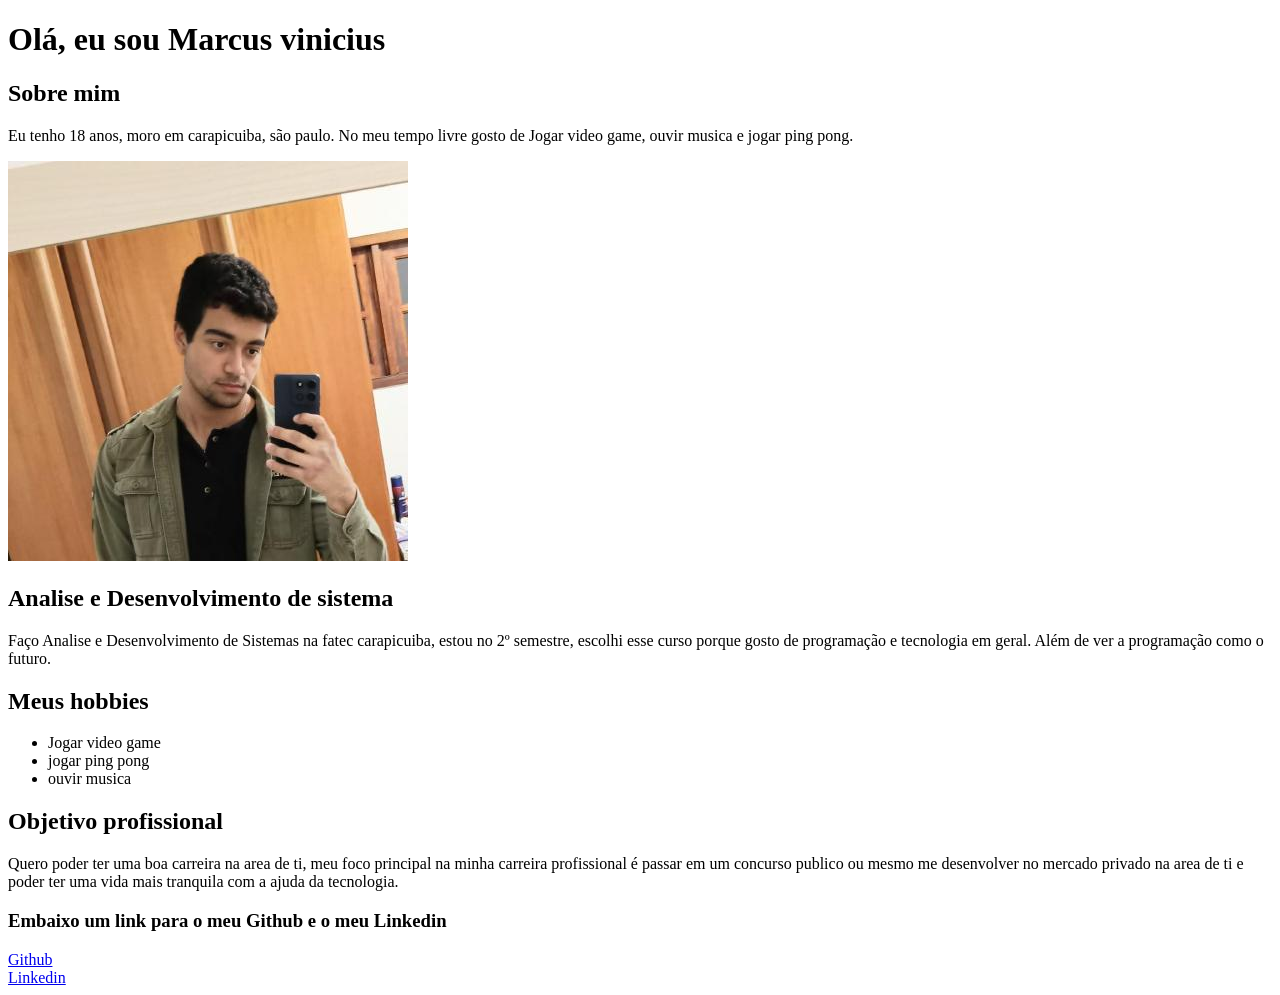
==== Aula-102/index.html @ 4d1165ce "Add files via upload" ====
<!DOCTYPE html>
<html lang="pt-br">
<head>
    <title>Página do Marcus Vinicius</title>
</head>
<body>
    <h1>Olá, eu sou Marcus vinicius</h1>

    <h2>Sobre mim</h2>
    <p>Eu tenho 18 anos, moro em carapicuiba, são paulo. No meu tempo livre gosto de Jogar video game, ouvir musica e jogar ping pong.</p>

    <img src="imagens/imagem.jpg" alt="minha foto">

    <h2>Analise e Desenvolvimento de sistema</h2>
    <p>Faço Analise e Desenvolvimento de Sistemas na fatec carapicuiba, estou no 2º semestre, escolhi esse curso porque gosto de programação e tecnologia em geral. Além de ver a programação como o futuro. </p>

    <h2>Meus hobbies</h2>
    <ul>
        <li>Jogar video game</li>
        <li>jogar ping pong</li>
        <li>ouvir musica</li>
    </ul>

    <h2>Objetivo profissional</h2>
    <p>Quero poder ter uma boa carreira na area de ti, meu foco principal na minha carreira profissional é passar em um concurso publico ou mesmo me desenvolver no mercado privado na area de ti e poder ter uma vida mais tranquila com a ajuda da tecnologia.</p>

    <h3>Embaixo um link para o meu Github e o meu Linkedin</h3>
    <a href="https://github.com/vini2008">Github</a>
    <br>
    <a href="https://www.linkedin.com/in/marcus-vinicius-1465263b5">Linkedin</a>
</body>
</html>
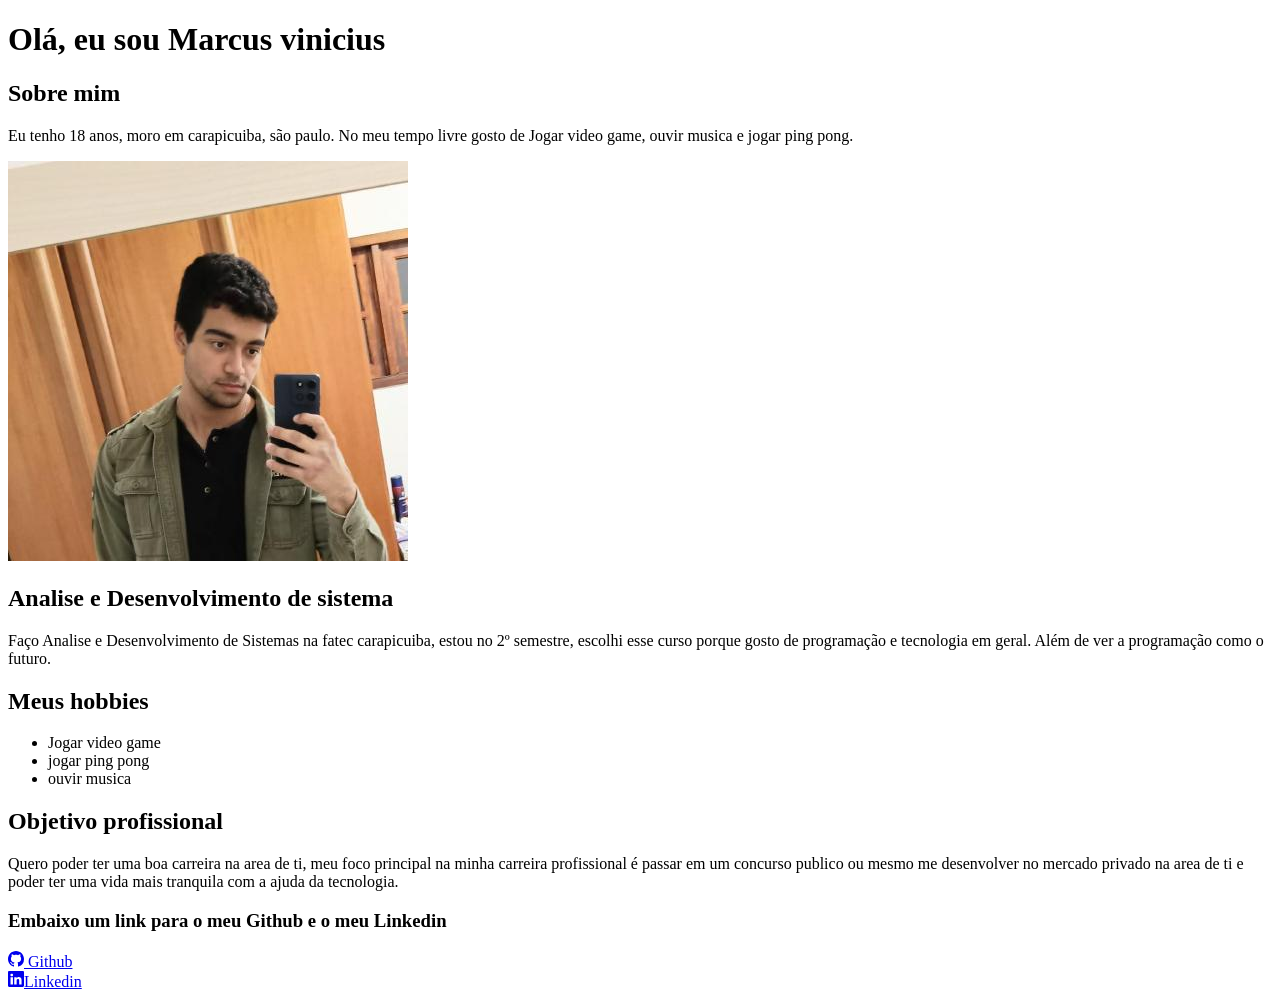
==== commit 7da7234c: "Add files via upload" ====
--- a/Aula-102/index.html
+++ b/Aula-102/index.html
@@ -25,8 +25,12 @@
     <p>Quero poder ter uma boa carreira na area de ti, meu foco principal na minha carreira profissional é passar em um concurso publico ou mesmo me desenvolver no mercado privado na area de ti e poder ter uma vida mais tranquila com a ajuda da tecnologia.</p>
 
     <h3>Embaixo um link para o meu Github e o meu Linkedin</h3>
-    <a href="https://github.com/vini2008">Github</a>
+    <a href="https://github.com/vini2008"><svg xmlns="http://www.w3.org/2000/svg" width="16" height="16" fill="currentColor" class="bi bi-github" viewBox="0 0 16 16">
+  <path d="M8 0C3.58 0 0 3.58 0 8c0 3.54 2.29 6.53 5.47 7.59.4.07.55-.17.55-.38 0-.19-.01-.82-.01-1.49-2.01.37-2.53-.49-2.69-.94-.09-.23-.48-.94-.82-1.13-.28-.15-.68-.52-.01-.53.63-.01 1.08.58 1.23.82.72 1.21 1.87.87 2.33.66.07-.52.28-.87.51-1.07-1.78-.2-3.64-.89-3.64-3.95 0-.87.31-1.59.82-2.15-.08-.2-.36-1.02.08-2.12 0 0 .67-.21 2.2.82.64-.18 1.32-.27 2-.27s1.36.09 2 .27c1.53-1.04 2.2-.82 2.2-.82.44 1.1.16 1.92.08 2.12.51.56.82 1.27.82 2.15 0 3.07-1.87 3.75-3.65 3.95.29.25.54.73.54 1.48 0 1.07-.01 1.93-.01 2.2 0 .21.15.46.55.38A8.01 8.01 0 0 0 16 8c0-4.42-3.58-8-8-8"/>
+</svg> Github</a>
     <br>
-    <a href="https://www.linkedin.com/in/marcus-vinicius-1465263b5">Linkedin</a>
+    <a href="https://www.linkedin.com/in/marcus-vinicius-1465263b5"><svg xmlns="http://www.w3.org/2000/svg" width="16" height="16" fill="currentColor" class="bi bi-linkedin" viewBox="0 0 16 16">
+  <path d="M0 1.146C0 .513.526 0 1.175 0h13.65C15.474 0 16 .513 16 1.146v13.708c0 .633-.526 1.146-1.175 1.146H1.175C.526 16 0 15.487 0 14.854zm4.943 12.248V6.169H2.542v7.225zm-1.2-8.212c.837 0 1.358-.554 1.358-1.248-.015-.709-.52-1.248-1.342-1.248S2.4 3.226 2.4 3.934c0 .694.521 1.248 1.327 1.248zm4.908 8.212V9.359c0-.216.016-.432.08-.586.173-.431.568-.878 1.232-.878.869 0 1.216.662 1.216 1.634v3.865h2.401V9.25c0-2.22-1.184-3.252-2.764-3.252-1.274 0-1.845.7-2.165 1.193v.025h-.016l.016-.025V6.169h-2.4c.03.678 0 7.225 0 7.225z"/>
+</svg>Linkedin</a>
 </body>
 </html>
